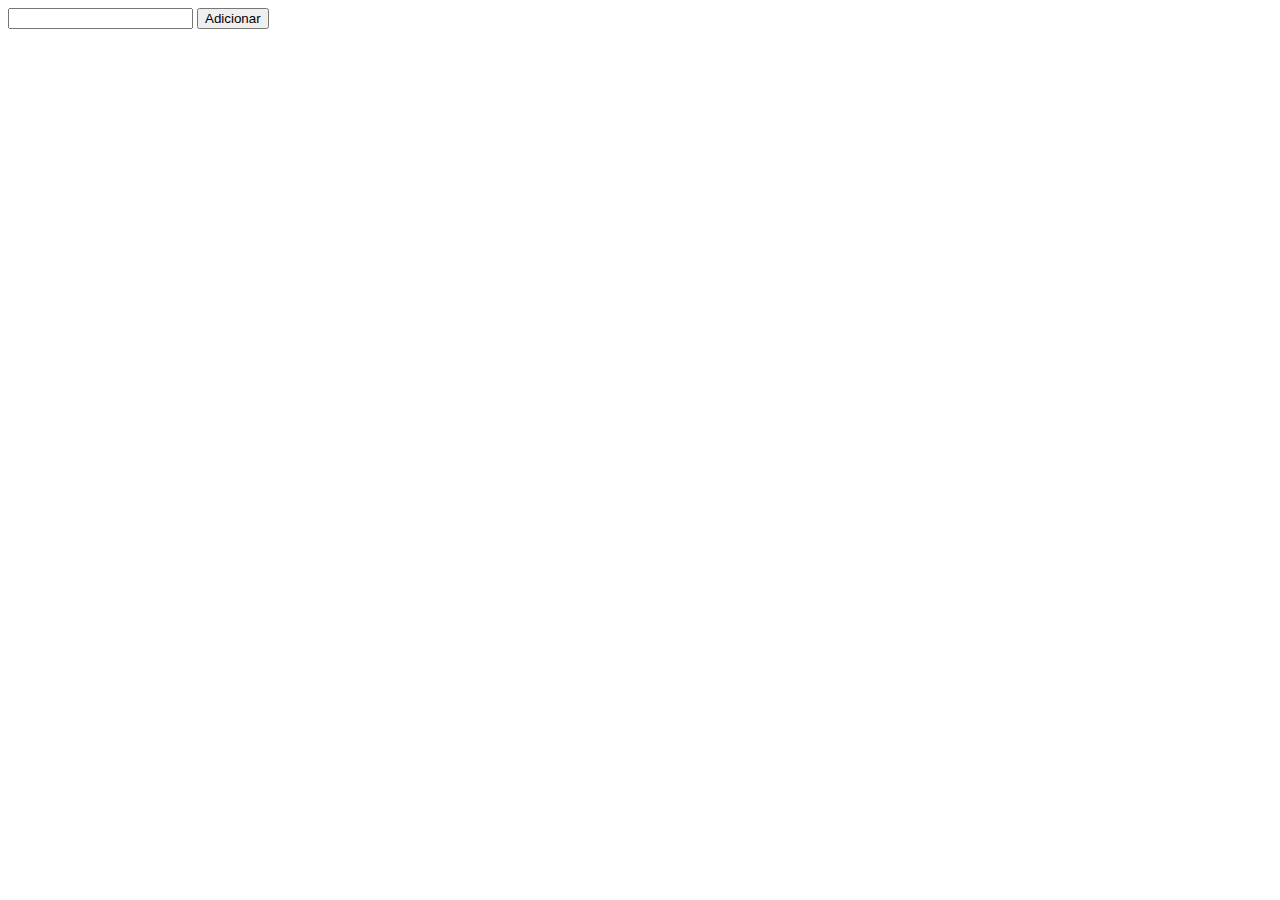
==== Exercicio2/index.html @ 17c44561 "exercicio2" ====
<!DOCTYPE html>
<html lang="pt-BR">
<head>
    <meta charset="UTF-8">
    <meta http-equiv="X-UA-Compatible" content="IE=edge">
    <meta name="viewport" content="width=device-width, initial-scale=1.0">
    <title>Lista de tarefas</title>
    <link rel="stylesheet" href="style.css">
</head>
<body>
    <input type="text" id="tarefa">
    <button id="adicionar">Adicionar</button>
    <ol id="tarefas"></ol>
    <script src="todo.js"></script>
</body>
</html>
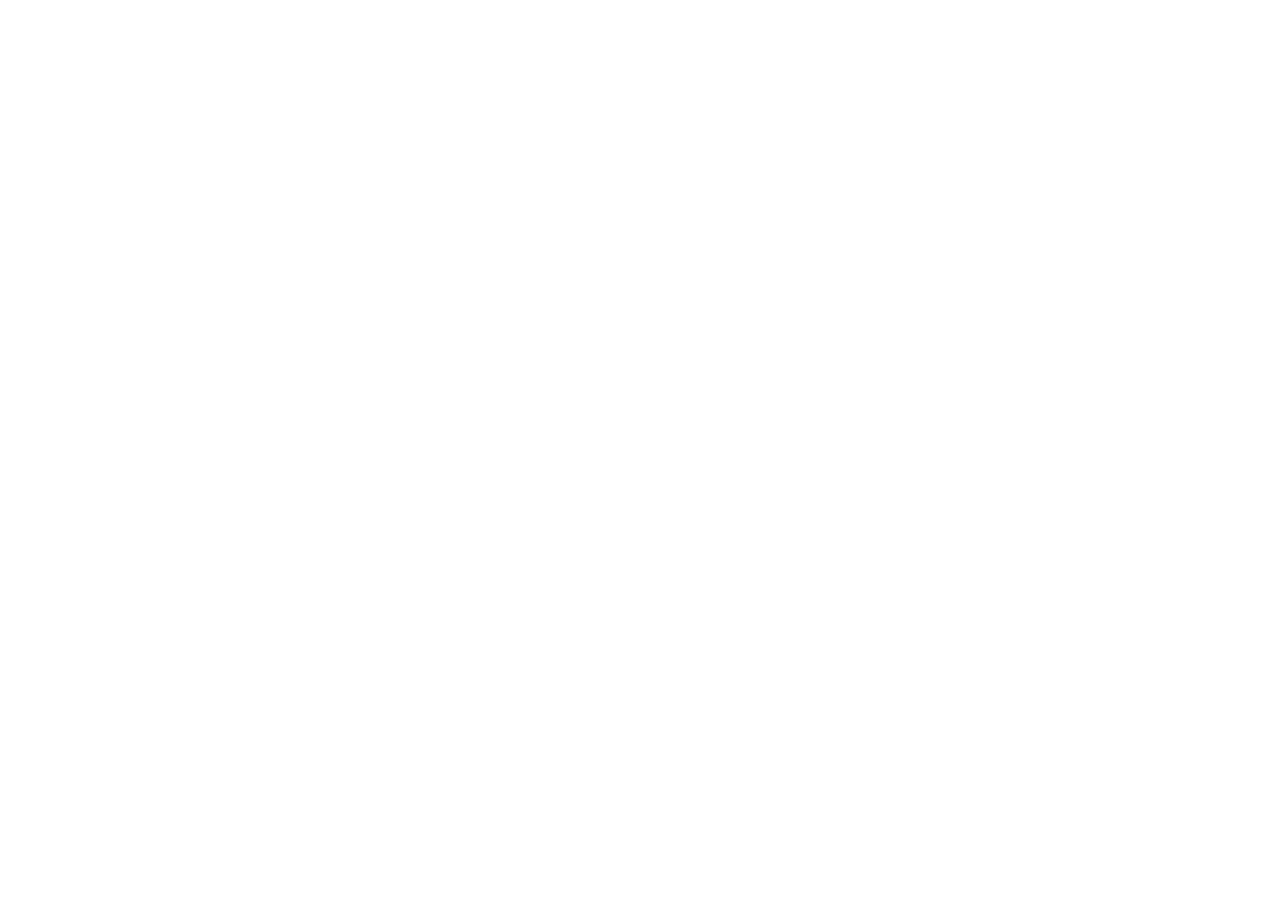
==== commit 0ae183ac: "exercico2" ====
--- a/Exercicio2/index.html
+++ b/Exercicio2/index.html
@@ -4,13 +4,18 @@
     <meta charset="UTF-8">
     <meta http-equiv="X-UA-Compatible" content="IE=edge">
     <meta name="viewport" content="width=device-width, initial-scale=1.0">
-    <title>Lista de tarefas</title>
-    <link rel="stylesheet" href="style.css">
+    <title>Exercico 2</title>
+    <!--<link rel="stylesheet" href="style.css">-->
+
+    <script type="text/javascript">
+        var numero = prompt("Digite um número: ");
+        if (numero % 2 == 0) {
+            alert("Numero par");
+        } else alert("Numero Impar");
+        
+    </script>
 </head>
 <body>
-    <input type="text" id="tarefa">
-    <button id="adicionar">Adicionar</button>
-    <ol id="tarefas"></ol>
-    <script src="todo.js"></script>
+
 </body>
-</html>+</html> 